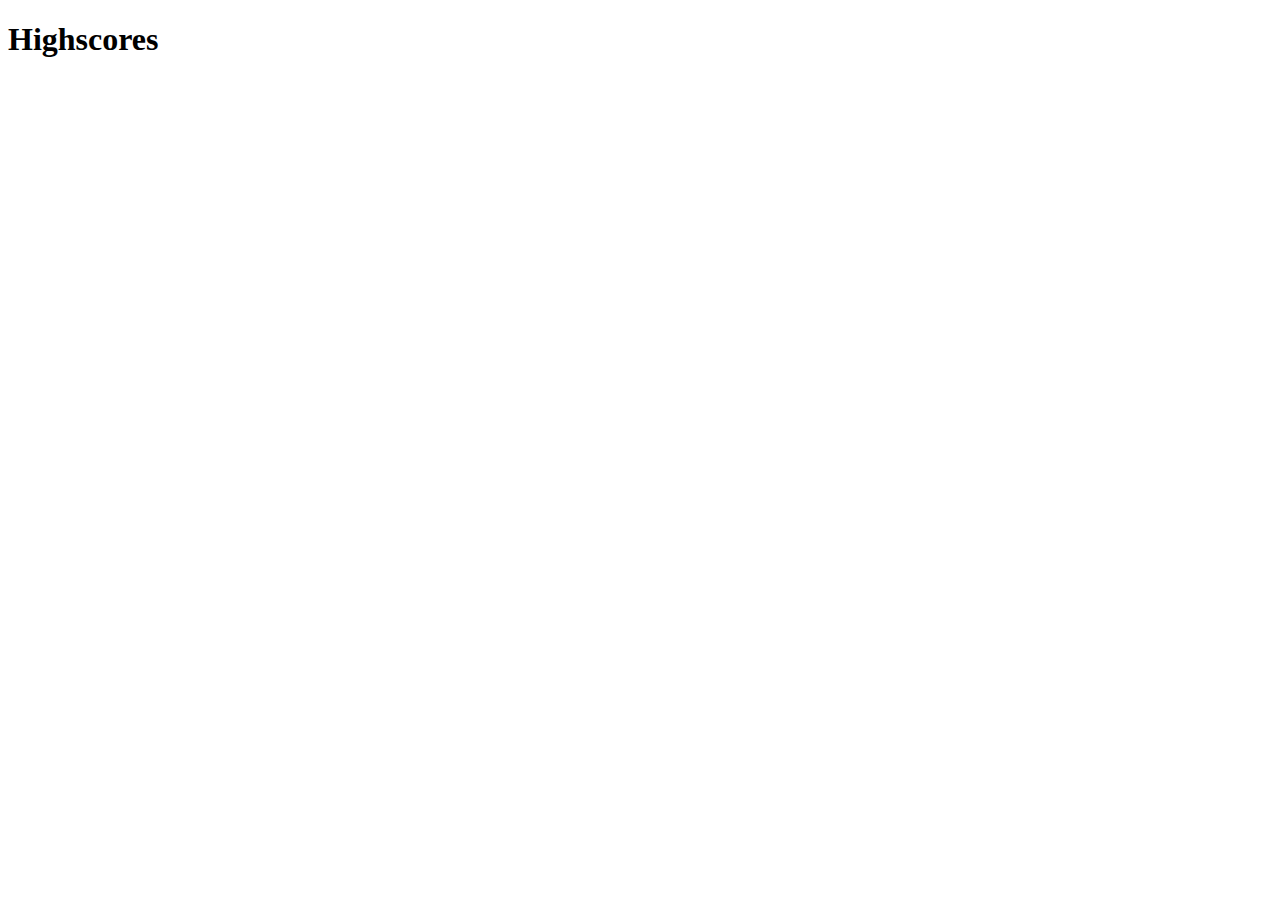
==== highscores.html @ 530af5b4 "adding to Highscore files and javascript, cleaning up comments" ====
<!DOCTYPE html>
<html lang="en">
<head>
    <meta charset="UTF-8">
    <meta http-equiv="X-UA-Compatible" content="IE=edge">
    <meta name="viewport" content="width=device-width, initial-scale=1.0">
    <title>Document</title>
</head>
<body>
   <div id= "highschores">
       <h1>Highscores</h1>
   </div>
   <script scr="highschores.js"></script>
</body>
</html>
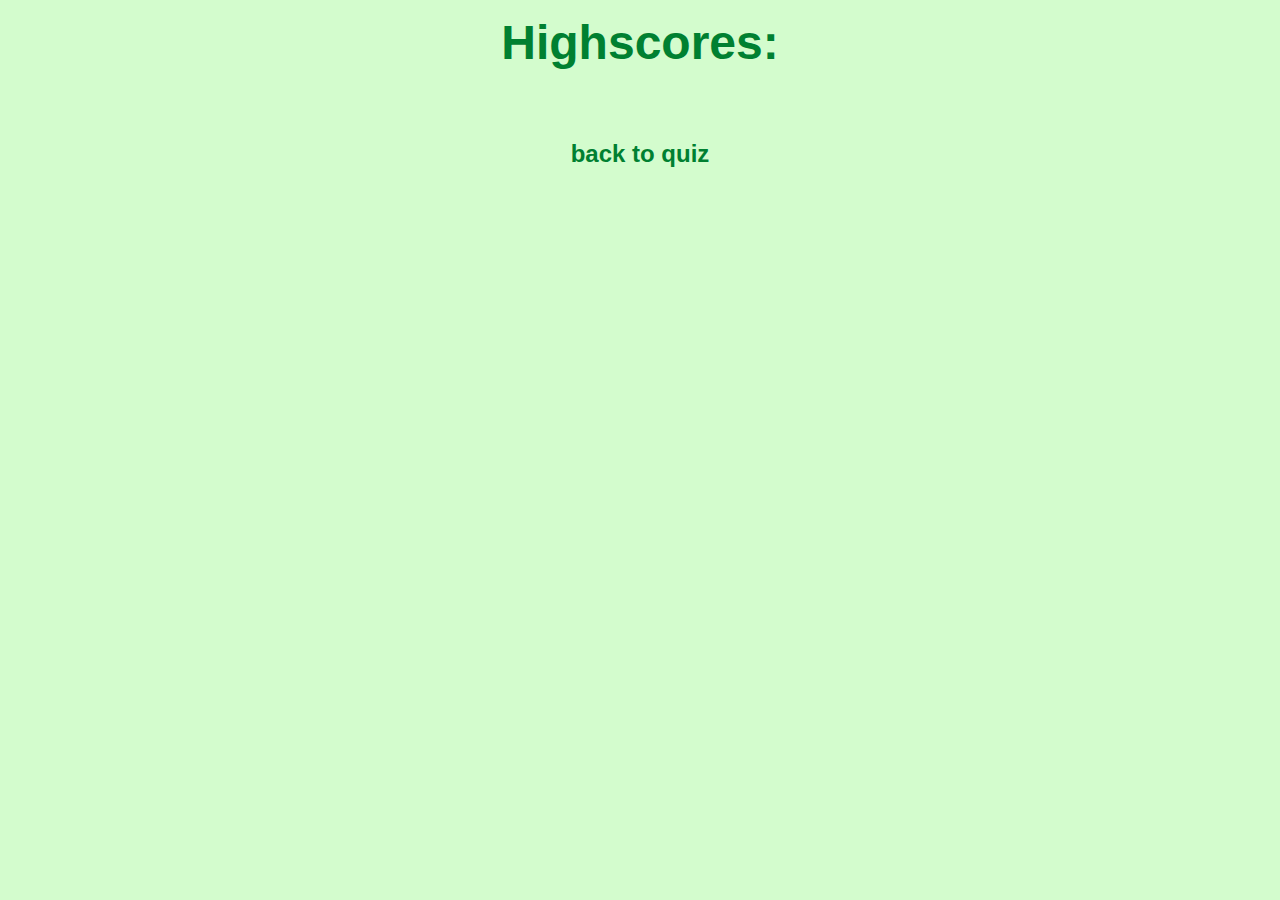
==== commit 07f90037: "styling further and fixing any issues" ====
--- a/highscores.html
+++ b/highscores.html
@@ -5,11 +5,19 @@
     <meta http-equiv="X-UA-Compatible" content="IE=edge">
     <meta name="viewport" content="width=device-width, initial-scale=1.0">
     <title>Document</title>
+    <link rel="stylesheet" href="./css/resetstyles.css">
+    <link rel="stylesheet" href="./css/highscores.css">
 </head>
 <body>
-   <div id= "highschores">
-       <h1>Highscores</h1>
-   </div>
-   <script scr="highschores.js"></script>
+   <header class= highscores>
+       <h1>Highscores:</h1>
+       <p id= "highscores">
+           <ol id ="initials-score"></ol>
+       </p>
+   </header>
+   <footer>
+       <a href="index.html">back to quiz</a>
+   </footer>
+   <script src="./js/highscores.js"></script>
 </body>
 </html>--- a/css/resetstyles.css
+++ b/css/resetstyles.css
@@ -0,0 +1,25 @@
+/* CSS Reset */
+* {
+    box-sizing: border-box;
+    margin: 0;
+    padding: 0;
+    position: relative;
+}
+
+.hide{
+    display: none;
+}
+
+a:link,
+a:active,
+a:visited{
+    color: var(--grass);
+    text-decoration: none;
+}
+
+a:hover{
+    color: var(--grass);
+    text-decoration: none;
+    font-style: italic;
+}
+
--- a/css/highscores.css
+++ b/css/highscores.css
@@ -0,0 +1,31 @@
+:root {
+    --light:#d3fccd;
+    --lime:#78f845;
+    --mint:#8bf899;
+    --grass:#008031;
+}
+
+body{
+    background-color: var(--light);
+    color:var(--grass);
+    font-family: Arial, Helvetica, sans-serif;
+    display: flex;
+    flex-direction: column;
+    align-items: center;
+}
+header h1{
+    font-size: 300%;
+    margin: 15px;
+}
+
+#initials-score{
+    font-size: 180%;
+    margin-top: 20px;
+    margin-left: 50px;
+    list-style-type: upper-roman;
+}
+footer{
+    font-size: 150%;
+    font-weight: bold;
+    margin-top: 50px;
+};
